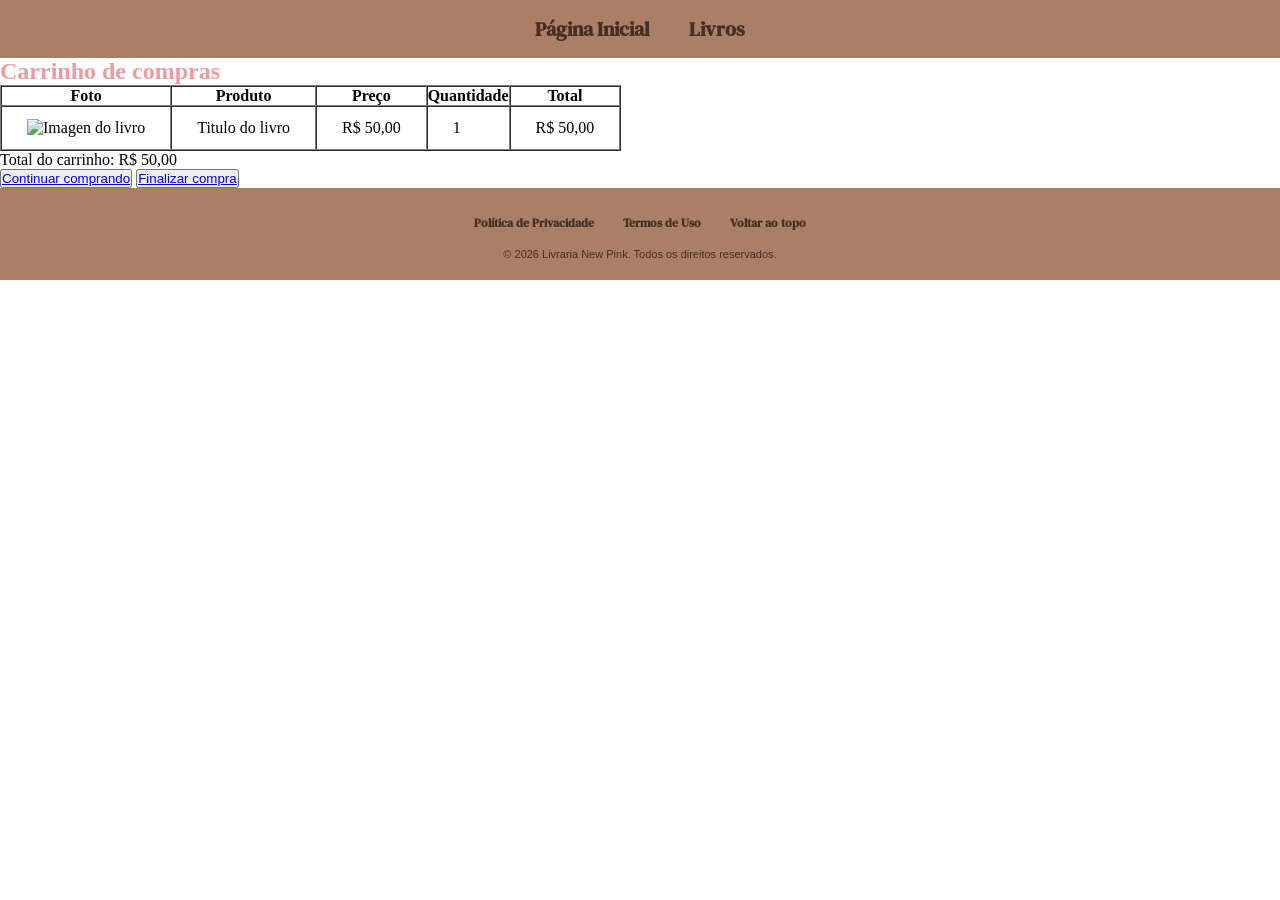
==== carrinho.html @ bab50b8f "Add arquivos" ====
<!DOCTYPE html>
<html lang="en">

<head>
    <meta charset="UTF-8">
    <meta name="viewport" content="width=device-width, initial-scale=1.0">
    <link rel="preconnect" href="https://fonts.googleapis.com">
    <link rel="preconnect" href="https://fonts.gstatic.com" crossorigin>
    <link href="https://fonts.googleapis.com/css2?family=DM+Serif+Text:ital@0;1&display=swap" rel="stylesheet">
    <link rel="stylesheet" href="style.css">
    <title>Carrinho - Livraria New Pink</title>
</head>

<body>
    <header>
        <nav>
            <ul type="none" class="nav-list">
                <li class="item-list"><a href="index.html" class="link-nav">Página Inicial</a></li>
                <li class="item-list"><a href="vendas.html" class="link-nav">Livros</a></li>
            </ul>
        </nav>
    </header>

    <section id="InicioCarrinho">
        <h2 style="color: #EC9C9D;">Carrinho de compras</h2>
        <table border="1" cellpadding="8" cellspacing="0">
            <thead>
                <tr>
                    <th>Foto</th>
                    <th>Produto</th>
                    <th>Preço</th>
                    <th>Quantidade</th>
                    <th>Total</th>
                </tr>
            </thead>
            <tbody>
                <tr>
                    <td><img src="https://placehold.co/100x80?text=Livro" alt="Imagen do livro" width="100"></td>
                    <td>Titulo do livro</td>
                    <td>R$ 50,00</td>
                    <td>1</td>
                    <td>R$ 50,00</td>
                </tr>
            </tbody>
        </table>

        <p>Total do carrinho: R$ 50,00</p>

        <button><a href="vendas.html">Continuar comprando</a></button>
        <button><a href="#">Finalizar compra</a></button>
    </section>


    <footer>
        <nav>
            <a href="#">Política de Privacidade</a>
            <a href="#">Termos de Uso</a>
            <a href="InicioCarrinho">Voltar ao topo</a>
        </nav>
        <p>&copy; 2026 Livraria New Pink. Todos os direitos reservados.</p>
    </footer>
</body>

</html>
---- style.css ----
* {
    padding: 0;
    margin: 0;
    box-sizing: border-box;
    scroll-behavior: smooth;
}

header {
    background-color: #aa7f66;
    width: 100%;
    height: 25%;
    display: flex;

}

header nav {
    padding: 15px;
    margin: 0 auto;
}

.nav-list {
    display: flex;
    flex-direction: row;
    gap: 15px;
}

.item-list {
    list-style: none;
}

.link-nav {
    text-decoration: none;
    color: #443025;
    font-size: 20px;
    font-weight: bold;
    padding: 12px;
    border-radius: 15px;
    font-family: "DM Serif Text", serif;
}

.link-nav:hover {
    box-shadow: 0px 0px 10px #533b3cd8;
    transition: 0.5s;
}

#inicio {
    background-color: #f5e1e1;
    display: flex;
}

#inicio p {
    font-family: "Raleway", sans-serif;
}

#inicio button {
    border: none;
    padding: 10px 20px;
    border-radius: 15px;
    margin-top: 10px;
    background-color: #aa7f66;
    width: 150px;
}

#inicio button a {
    text-decoration: none;
    color: #443025;
    font-weight: bold;
}

#inicio button:hover {
    box-shadow: 0px 0px 10px #533b3cd8;
    transform: translateY(1px);
}

.livraria-image {
    width: 25%;
    height: auto;
    margin-left: 5%;
}

.text-container {
    margin-left: 5%;
    display: flex;
    flex-direction: column;
    justify-content: center;
}

h1 {
    font-family: "DM Serif Text", serif;
}

.section-destaque {
    max-width: 100%;
    display: flex;
    flex-direction: column; /* Alinha os itens em coluna */
    align-items: center; /* Centraliza os elementos */
    padding: 20px;
}

.link-destaque {
    text-decoration: none;
    max-width: 35%;
}

.titulo-destaque {
    font-family: "DM Serif Text", serif;
    text-align: center;
    margin-top: 5%;
}

.destaques {
    display: flex;
    gap: 20px;
    margin: 4% 15%;
}

.img-destaque {
    width: 120px;
    height: auto;
    margin: 0 auto;
    max-width: 100%;
    display: block;
}

.cards-destaques {
    padding: 25px 45px;
    background-color: #e09c9c9c;
    border-radius: 15px;
    height: 100%;
}

.cards-destaques:hover {
    box-shadow: 0px 0px 25px #533b3cd8;
    transform: translateY(-15px);
    transition: 0.5s;
}

.title-destaque {
    font-family: "DM Serif Text", serif;
    text-align: center;
    color: black;
}

.text-destaque {
    text-align: center;
    margin-top: 10px;
    font-family: "Raleway", sans-serif;
    color: #817b7b;
    font-size: 13px;
}

.paragrafo-destaque {
    text-align: center;
    margin-top: 12px;
    font-family: "Raleway", sans-serif;
    font-size: 15px;
    color: black;
}

#sobre {
    background-color: #bb836575;
    padding: 5% 15%;
}

.title-sobre {
    font-family: "DM Serif Text", serif;
    text-align: center;
    margin-bottom: 20px;
}

.paragrafo-destaque {
    text-align: center;
    font-family: "Raleway", sans-serif;
}

.contato {
    margin: 0 auto;
    text-align: center;
    display: flex;
    justify-content: center;
    align-items: center;
    font-family: "Raleway", sans-serif;
}

.contato h3 {
    font-family: "DM Serif Text", serif;
    margin-bottom: 2px;
    color: #EC9C9D;
    box-shadow: 0px 0px 10px #533b3cd8;
    padding: 15px 10px;
    border-radius: 15px;
}

.contato table {
    margin-top: 20px;
    margin-bottom: 20px;
}

.contato th,
td {
    padding: 12px 25px;
    text-align: left;
}

.p-contato {
    margin-bottom: 5px;
    margin-top: 10px;
    color: #EC9C9D;
}

footer {
    background-color: #aa7f66;
    padding: 20px;
    text-align: center;
}

footer nav {
    display: flex;
    justify-content: center;
    gap: 15px;
    margin-bottom: 10px;
}

footer nav a {
    text-decoration: none;
    color: #443025;
    font-weight: bold;
    font-family: "DM Serif Text", serif;
    padding: 7px;
    border-radius: 15px;
    font-size: 12px;
}

footer nav a:hover {
    box-shadow: 0px 0px 10px #533b3cd8;
    transition: 0.5s;
}

footer p {
    font-family: "Raleway", sans-serif;
    color: #443025;
    font-size: 11px;
}
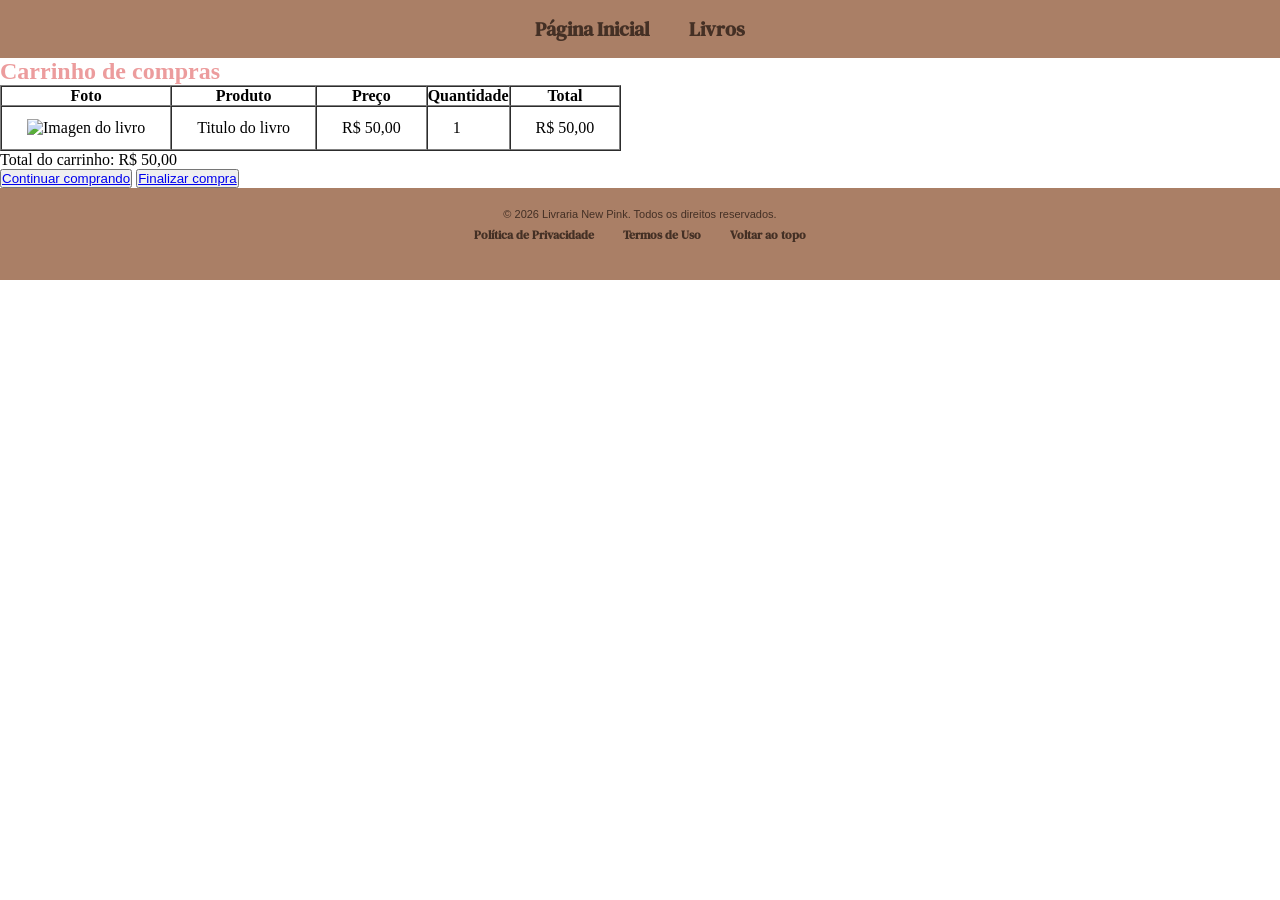
==== commit 6ccc3360: "Editando layout da página vendas" ====
--- a/carrinho.html
+++ b/carrinho.html
@@ -1,64 +1,64 @@
-<!DOCTYPE html>
-<html lang="en">
-
-<head>
-    <meta charset="UTF-8">
-    <meta name="viewport" content="width=device-width, initial-scale=1.0">
-    <link rel="preconnect" href="https://fonts.googleapis.com">
-    <link rel="preconnect" href="https://fonts.gstatic.com" crossorigin>
-    <link href="https://fonts.googleapis.com/css2?family=DM+Serif+Text:ital@0;1&display=swap" rel="stylesheet">
-    <link rel="stylesheet" href="style.css">
-    <title>Carrinho - Livraria New Pink</title>
-</head>
-
-<body>
-    <header>
-        <nav>
-            <ul type="none" class="nav-list">
-                <li class="item-list"><a href="index.html" class="link-nav">Página Inicial</a></li>
-                <li class="item-list"><a href="vendas.html" class="link-nav">Livros</a></li>
-            </ul>
-        </nav>
-    </header>
-
-    <section id="InicioCarrinho">
-        <h2 style="color: #EC9C9D;">Carrinho de compras</h2>
-        <table border="1" cellpadding="8" cellspacing="0">
-            <thead>
-                <tr>
-                    <th>Foto</th>
-                    <th>Produto</th>
-                    <th>Preço</th>
-                    <th>Quantidade</th>
-                    <th>Total</th>
-                </tr>
-            </thead>
-            <tbody>
-                <tr>
-                    <td><img src="https://placehold.co/100x80?text=Livro" alt="Imagen do livro" width="100"></td>
-                    <td>Titulo do livro</td>
-                    <td>R$ 50,00</td>
-                    <td>1</td>
-                    <td>R$ 50,00</td>
-                </tr>
-            </tbody>
-        </table>
-
-        <p>Total do carrinho: R$ 50,00</p>
-
-        <button><a href="vendas.html">Continuar comprando</a></button>
-        <button><a href="#">Finalizar compra</a></button>
-    </section>
-
-
-    <footer>
-        <nav>
-            <a href="#">Política de Privacidade</a>
-            <a href="#">Termos de Uso</a>
-            <a href="InicioCarrinho">Voltar ao topo</a>
-        </nav>
-        <p>&copy; 2026 Livraria New Pink. Todos os direitos reservados.</p>
-    </footer>
-</body>
-
+<!DOCTYPE html>
+<html lang="en">
+
+<head>
+    <meta charset="UTF-8">
+    <meta name="viewport" content="width=device-width, initial-scale=1.0">
+    <link rel="preconnect" href="https://fonts.googleapis.com">
+    <link rel="preconnect" href="https://fonts.gstatic.com" crossorigin>
+    <link href="https://fonts.googleapis.com/css2?family=DM+Serif+Text:ital@0;1&display=swap" rel="stylesheet">
+    <link rel="stylesheet" href="style.css">
+    <title>Carrinho - Livraria New Pink</title>
+</head>
+
+<body>
+    <header>
+        <nav>
+            <ul type="none" class="nav-list">
+                <li class="item-list"><a href="index.html" class="link-nav">Página Inicial</a></li>
+                <li class="item-list"><a href="vendas.html" class="link-nav">Livros</a></li>
+            </ul>
+        </nav>
+    </header>
+
+    <section id="InicioCarrinho">
+        <h2 style="color: #EC9C9D;">Carrinho de compras</h2>
+        <table border="1" cellpadding="8" cellspacing="0">
+            <thead>
+                <tr>
+                    <th>Foto</th>
+                    <th>Produto</th>
+                    <th>Preço</th>
+                    <th>Quantidade</th>
+                    <th>Total</th>
+                </tr>
+            </thead>
+            <tbody>
+                <tr>
+                    <td><img src="https://placehold.co/100x80?text=Livro" alt="Imagen do livro" width="100"></td>
+                    <td>Titulo do livro</td>
+                    <td>R$ 50,00</td>
+                    <td>1</td>
+                    <td>R$ 50,00</td>
+                </tr>
+            </tbody>
+        </table>
+
+        <p>Total do carrinho: R$ 50,00</p>
+
+        <button><a href="vendas.html">Continuar comprando</a></button>
+        <button><a href="#">Finalizar compra</a></button>
+    </section>
+
+
+    <footer>
+        <p>&copy; 2026 Livraria New Pink. Todos os direitos reservados.</p>
+        <nav>
+            <a href="#">Política de Privacidade</a>
+            <a href="#">Termos de Uso</a>
+            <a href="InicioCarrinho">Voltar ao topo</a>
+        </nav>
+    </footer>
+</body>
+
 </html>
--- a/style.css
+++ b/style.css
@@ -1,243 +1,281 @@
-* {
-    padding: 0;
-    margin: 0;
-    box-sizing: border-box;
-    scroll-behavior: smooth;
-}
-
-header {
-    background-color: #aa7f66;
-    width: 100%;
-    height: 25%;
-    display: flex;
-
-}
-
-header nav {
-    padding: 15px;
-    margin: 0 auto;
-}
-
-.nav-list {
-    display: flex;
-    flex-direction: row;
-    gap: 15px;
-}
-
-.item-list {
-    list-style: none;
-}
-
-.link-nav {
-    text-decoration: none;
-    color: #443025;
-    font-size: 20px;
-    font-weight: bold;
-    padding: 12px;
-    border-radius: 15px;
-    font-family: "DM Serif Text", serif;
-}
-
-.link-nav:hover {
-    box-shadow: 0px 0px 10px #533b3cd8;
-    transition: 0.5s;
-}
-
-#inicio {
-    background-color: #f5e1e1;
-    display: flex;
-}
-
-#inicio p {
-    font-family: "Raleway", sans-serif;
-}
-
-#inicio button {
-    border: none;
-    padding: 10px 20px;
-    border-radius: 15px;
-    margin-top: 10px;
-    background-color: #aa7f66;
-    width: 150px;
-}
-
-#inicio button a {
-    text-decoration: none;
-    color: #443025;
-    font-weight: bold;
-}
-
-#inicio button:hover {
-    box-shadow: 0px 0px 10px #533b3cd8;
-    transform: translateY(1px);
-}
-
-.livraria-image {
-    width: 25%;
-    height: auto;
-    margin-left: 5%;
-}
-
-.text-container {
-    margin-left: 5%;
-    display: flex;
-    flex-direction: column;
-    justify-content: center;
-}
-
-h1 {
-    font-family: "DM Serif Text", serif;
-}
-
-.section-destaque {
-    max-width: 100%;
-    display: flex;
-    flex-direction: column; /* Alinha os itens em coluna */
-    align-items: center; /* Centraliza os elementos */
-    padding: 20px;
-}
-
-.link-destaque {
-    text-decoration: none;
-    max-width: 35%;
-}
-
-.titulo-destaque {
-    font-family: "DM Serif Text", serif;
-    text-align: center;
-    margin-top: 5%;
-}
-
-.destaques {
-    display: flex;
-    gap: 20px;
-    margin: 4% 15%;
-}
-
-.img-destaque {
-    width: 120px;
-    height: auto;
-    margin: 0 auto;
-    max-width: 100%;
-    display: block;
-}
-
-.cards-destaques {
-    padding: 25px 45px;
-    background-color: #e09c9c9c;
-    border-radius: 15px;
-    height: 100%;
-}
-
-.cards-destaques:hover {
-    box-shadow: 0px 0px 25px #533b3cd8;
-    transform: translateY(-15px);
-    transition: 0.5s;
-}
-
-.title-destaque {
-    font-family: "DM Serif Text", serif;
-    text-align: center;
-    color: black;
-}
-
-.text-destaque {
-    text-align: center;
-    margin-top: 10px;
-    font-family: "Raleway", sans-serif;
-    color: #817b7b;
-    font-size: 13px;
-}
-
-.paragrafo-destaque {
-    text-align: center;
-    margin-top: 12px;
-    font-family: "Raleway", sans-serif;
-    font-size: 15px;
-    color: black;
-}
-
-#sobre {
-    background-color: #bb836575;
-    padding: 5% 15%;
-}
-
-.title-sobre {
-    font-family: "DM Serif Text", serif;
-    text-align: center;
-    margin-bottom: 20px;
-}
-
-.paragrafo-destaque {
-    text-align: center;
-    font-family: "Raleway", sans-serif;
-}
-
-.contato {
-    margin: 0 auto;
-    text-align: center;
-    display: flex;
-    justify-content: center;
-    align-items: center;
-    font-family: "Raleway", sans-serif;
-}
-
-.contato h3 {
-    font-family: "DM Serif Text", serif;
-    margin-bottom: 2px;
-    color: #EC9C9D;
-    box-shadow: 0px 0px 10px #533b3cd8;
-    padding: 15px 10px;
-    border-radius: 15px;
-}
-
-.contato table {
-    margin-top: 20px;
-    margin-bottom: 20px;
-}
-
-.contato th,
-td {
-    padding: 12px 25px;
-    text-align: left;
-}
-
-.p-contato {
-    margin-bottom: 5px;
-    margin-top: 10px;
-    color: #EC9C9D;
-}
-
-footer {
-    background-color: #aa7f66;
-    padding: 20px;
-    text-align: center;
-}
-
-footer nav {
-    display: flex;
-    justify-content: center;
-    gap: 15px;
-    margin-bottom: 10px;
-}
-
-footer nav a {
-    text-decoration: none;
-    color: #443025;
-    font-weight: bold;
-    font-family: "DM Serif Text", serif;
-    padding: 7px;
-    border-radius: 15px;
-    font-size: 12px;
-}
-
-footer nav a:hover {
-    box-shadow: 0px 0px 10px #533b3cd8;
-    transition: 0.5s;
-}
-
-footer p {
-    font-family: "Raleway", sans-serif;
-    color: #443025;
-    font-size: 11px;
+* {
+    padding: 0;
+    margin: 0;
+    box-sizing: border-box;
+    scroll-behavior: smooth;
+}
+
+header {
+    background-color: #aa7f66;
+    width: 100%;
+    height: 25%;
+    display: flex;
+
+}
+
+header nav {
+    padding: 15px;
+    margin: 0 auto;
+}
+
+.nav-list {
+    display: flex;
+    flex-direction: row;
+    gap: 15px;
+}
+
+.item-list {
+    list-style: none;
+}
+
+.link-nav {
+    text-decoration: none;
+    color: #443025;
+    font-size: 20px;
+    font-weight: bold;
+    padding: 12px;
+    border-radius: 15px;
+    font-family: "DM Serif Text", serif;
+}
+
+.link-nav:hover {
+    box-shadow: 0px 0px 10px #533b3cd8;
+    transition: 0.5s;
+}
+
+#inicio {
+    background-color: #f5e1e1;
+    display: flex;
+}
+
+#inicio p {
+    font-family: "Raleway", sans-serif;
+}
+
+#inicio button {
+    border: none;
+    padding: 10px 20px;
+    border-radius: 15px;
+    margin-top: 10px;
+    background-color: #aa7f66;
+    width: 150px;
+}
+
+#inicio button a {
+    text-decoration: none;
+    color: #443025;
+    font-weight: bold;
+}
+
+#inicio button:hover {
+    box-shadow: 0px 0px 10px #533b3cd8;
+    transform: translateY(1px);
+}
+
+.livraria-image {
+    width: 25%;
+    height: auto;
+    margin-left: 5%;
+}
+
+.text-container {
+    margin-left: 5%;
+    display: flex;
+    flex-direction: column;
+    justify-content: center;
+}
+
+h1 {
+    font-family: "DM Serif Text", serif;
+}
+
+.section-destaque {
+    max-width: 100%;
+    display: flex;
+    flex-direction: column;
+    /* Alinha os itens em coluna */
+    align-items: center;
+    /* Centraliza os elementos */
+    padding: 20px;
+}
+
+.link-destaque {
+    text-decoration: none;
+    max-width: 35%;
+}
+
+.titulo-destaque {
+    font-family: "DM Serif Text", serif;
+    text-align: center;
+    margin-top: 5%;
+}
+
+.destaques {
+    display: flex;
+    gap: 20px;
+    margin: 4% 15%;
+}
+
+.img-destaque {
+    width: 120px;
+    height: auto;
+    margin: 0 auto;
+    max-width: 100%;
+    display: block;
+}
+
+.cards-destaques {
+    padding: 25px 45px;
+    background-color: #e09c9c9c;
+    border-radius: 15px;
+    height: 100%;
+}
+
+.cards-destaques:hover {
+    box-shadow: 0px 0px 25px #533b3cd8;
+    transform: translateY(-15px);
+    transition: 0.5s;
+}
+
+.title-destaque {
+    font-family: "DM Serif Text", serif;
+    text-align: center;
+    color: black;
+}
+
+.text-destaque {
+    text-align: center;
+    margin-top: 10px;
+    font-family: "Raleway", sans-serif;
+    color: #817b7b;
+    font-size: 13px;
+}
+
+.paragrafo-destaque {
+    text-align: center;
+    margin-top: 12px;
+    font-family: "Raleway", sans-serif;
+    font-size: 15px;
+    color: black;
+}
+
+#sobre {
+    background-color: #bb836575;
+    padding: 5% 15%;
+}
+
+.section-vendas {
+    display: flex;
+    margin: 0 auto;
+    width: 100%;
+}
+
+.div-vendas {
+    display: flex;
+    flex-direction: column;
+    margin: 0 10%;
+    padding: 20px;
+}
+
+.div-vendas h2 {
+    font-family: "DM Serif Text", serif;
+    text-align: center;
+    margin-bottom: 10px;
+}
+
+.div-vendas ol {
+    font-family: "Raleway", sans-serif;
+    font-size: 18px;
+}
+
+.item-list-vendas {
+    padding-left: 3px;
+    list-style: none;
+}
+
+.div-img-vendas {
+    display: flex;
+    justify-content: center;
+    align-items: center;
+    margin: 0 auto;
+}
+
+.title-sobre {
+    font-family: "DM Serif Text", serif;
+    text-align: center;
+    margin-bottom: 20px;
+}
+
+.paragrafo-destaque {
+    text-align: center;
+    font-family: "Raleway", sans-serif;
+}
+
+.contato {
+    margin: 0 auto;
+    text-align: center;
+    display: flex;
+    justify-content: center;
+    align-items: center;
+    font-family: "Raleway", sans-serif;
+}
+
+.contato h3 {
+    font-family: "DM Serif Text", serif;
+    margin-bottom: 2px;
+    color: #EC9C9D;
+    box-shadow: 0px 0px 10px #533b3cd8;
+    padding: 15px 10px;
+    border-radius: 15px;
+}
+
+.contato table {
+    margin-top: 20px;
+    margin-bottom: 20px;
+}
+
+.contato th,
+td {
+    padding: 12px 25px;
+    text-align: left;
+}
+
+.p-contato {
+    margin-bottom: 5px;
+    margin-top: 10px;
+    color: #EC9C9D;
+}
+
+footer {
+    background-color: #aa7f66;
+    padding: 20px;
+    text-align: center;
+}
+
+footer nav {
+    display: flex;
+    justify-content: center;
+    gap: 15px;
+    margin-bottom: 10px;
+}
+
+footer nav a {
+    text-decoration: none;
+    color: #443025;
+    font-weight: bold;
+    font-family: "DM Serif Text", serif;
+    padding: 7px;
+    border-radius: 15px;
+    font-size: 12px;
+}
+
+footer nav a:hover {
+    box-shadow: 0px 0px 10px #533b3cd8;
+    transition: 0.5s;
+}
+
+footer p {
+    font-family: "Raleway", sans-serif;
+    color: #443025;
+    font-size: 11px;
 }
